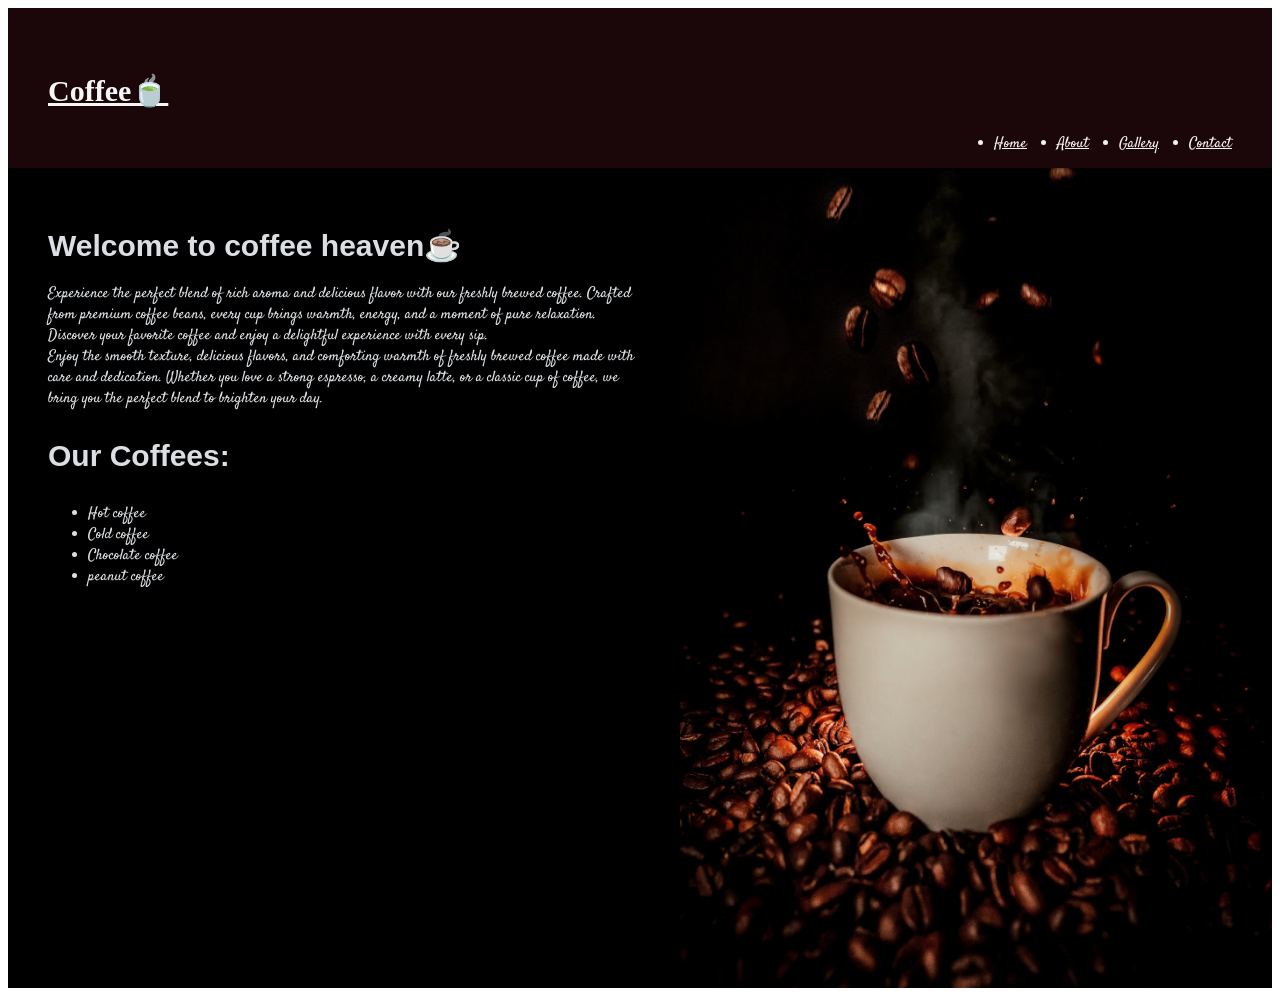
==== Day8/index.html @ beeef2b5 "Completed Day8 javaScript — Control Flow &" ====
<!DOCTYPE html>
<html lanmg="eng">

<head>
    <title>website</title>
    <link rel="stylesheet" href="style.css">
    <style>
        @import url('https://fonts.googleapis.com/css2?family=Satisfy&display=swap');
    </style>
</head>

<body>
    <header class="header">
        <nav>
            <a href="#" class="navbar">
                <h1 class="cof" >Coffee🍵</h1>

                <ul class="navlist">
                    <li class="items">Home</li>
                    <li class="items">About</li>
                    <li class="items">Gallery</li>
                    <li class="items">Contact</li>
                </ul>
            </a>
        </nav>
    </header>
    <div class="hero">
        <div class="text">
            <h1 class="h1">Welcome to coffee heaven☕</h1>
            <p>Experience the perfect blend of rich aroma and delicious flavor with our
                freshly brewed coffee. Crafted from premium coffee beans, every cup brings
                warmth, energy, and a moment of pure relaxation. Discover your favorite
                coffee and enjoy a delightful experience with every sip.<br>  Enjoy the smooth texture, delicious flavors, and comforting warmth of 
    freshly brewed coffee made with care and dedication. Whether you love a 
    strong espresso, a creamy latte, or a classic cup of coffee, we bring you 
    the perfect blend to brighten your day.</p>
        <h3 class="h2">Our Coffees:</h3> 
        <ul class="list">
            <li>Hot coffee</li>
            <li>Cold coffee</li>
            <li>Chocolate coffee</li>
            <li>peanut coffee</li>
        </ul>   
        
        </div>
        <div class="image">
            <img src="image.jpg">
        </div>
    </div>
</body>

</html>
---- Day8/style.css ----
:root {
    --main-font: "Satisfy", cursive;
}

.satisfy-regular {
    font-family: "Satisfy", cursive;
    font-weight: 400;
    font-style: normal;
}
.cof{
    font-size:30px;
}
.navbar{
    font-family:Cambria, Cochin, Georgia, Times, 'Times New Roman', serif;
    color:rgb(246, 246, 246);
    font-size:15px;
}
.navlist{
    display:flex;
    font-family:var(--main-font);
    color:rgb(243, 239, 239);
    justify-content:flex-end;
    padding:1opx;
    gap:30px;
    
}
.header{
    display:block;
    background-color:rgb(27, 6, 10);
    height:80px;
    padding:40px;
}
.navlist items{
    display:flex;
    justify-content:space-between;
    align-items:right;
}
.hero{
    display:flex; 
    align-items:center;  
    height: calc(100vh - 80px);
    background-color:rgb(0, 0, 0);
}
.text {
    padding:40px;
    width:50%;
    text-align:left;
    align-self:flex-start;
    font-family:var(--main-font);
    color:rgb(219, 223, 227);
    font-size:15px;
}
.image{
    width:50%;
    height:100%;
    margin-left:auto;
}
.image img{
    width:100%;
    height:100%;
    object-fit:cover;
}
.h1{
    font-family:'Trebuchet MS', 'Lucida Sans Unicode', 'Lucida Grande', 'Lucida Sans', Arial, sans-serif;
}
.h2{
    font-family:'Trebuchet MS', 'Lucida Sans Unicode', 'Lucida Grande', 'Lucida Sans', Arial, sans-serif;
    font-size:30px;
    
}
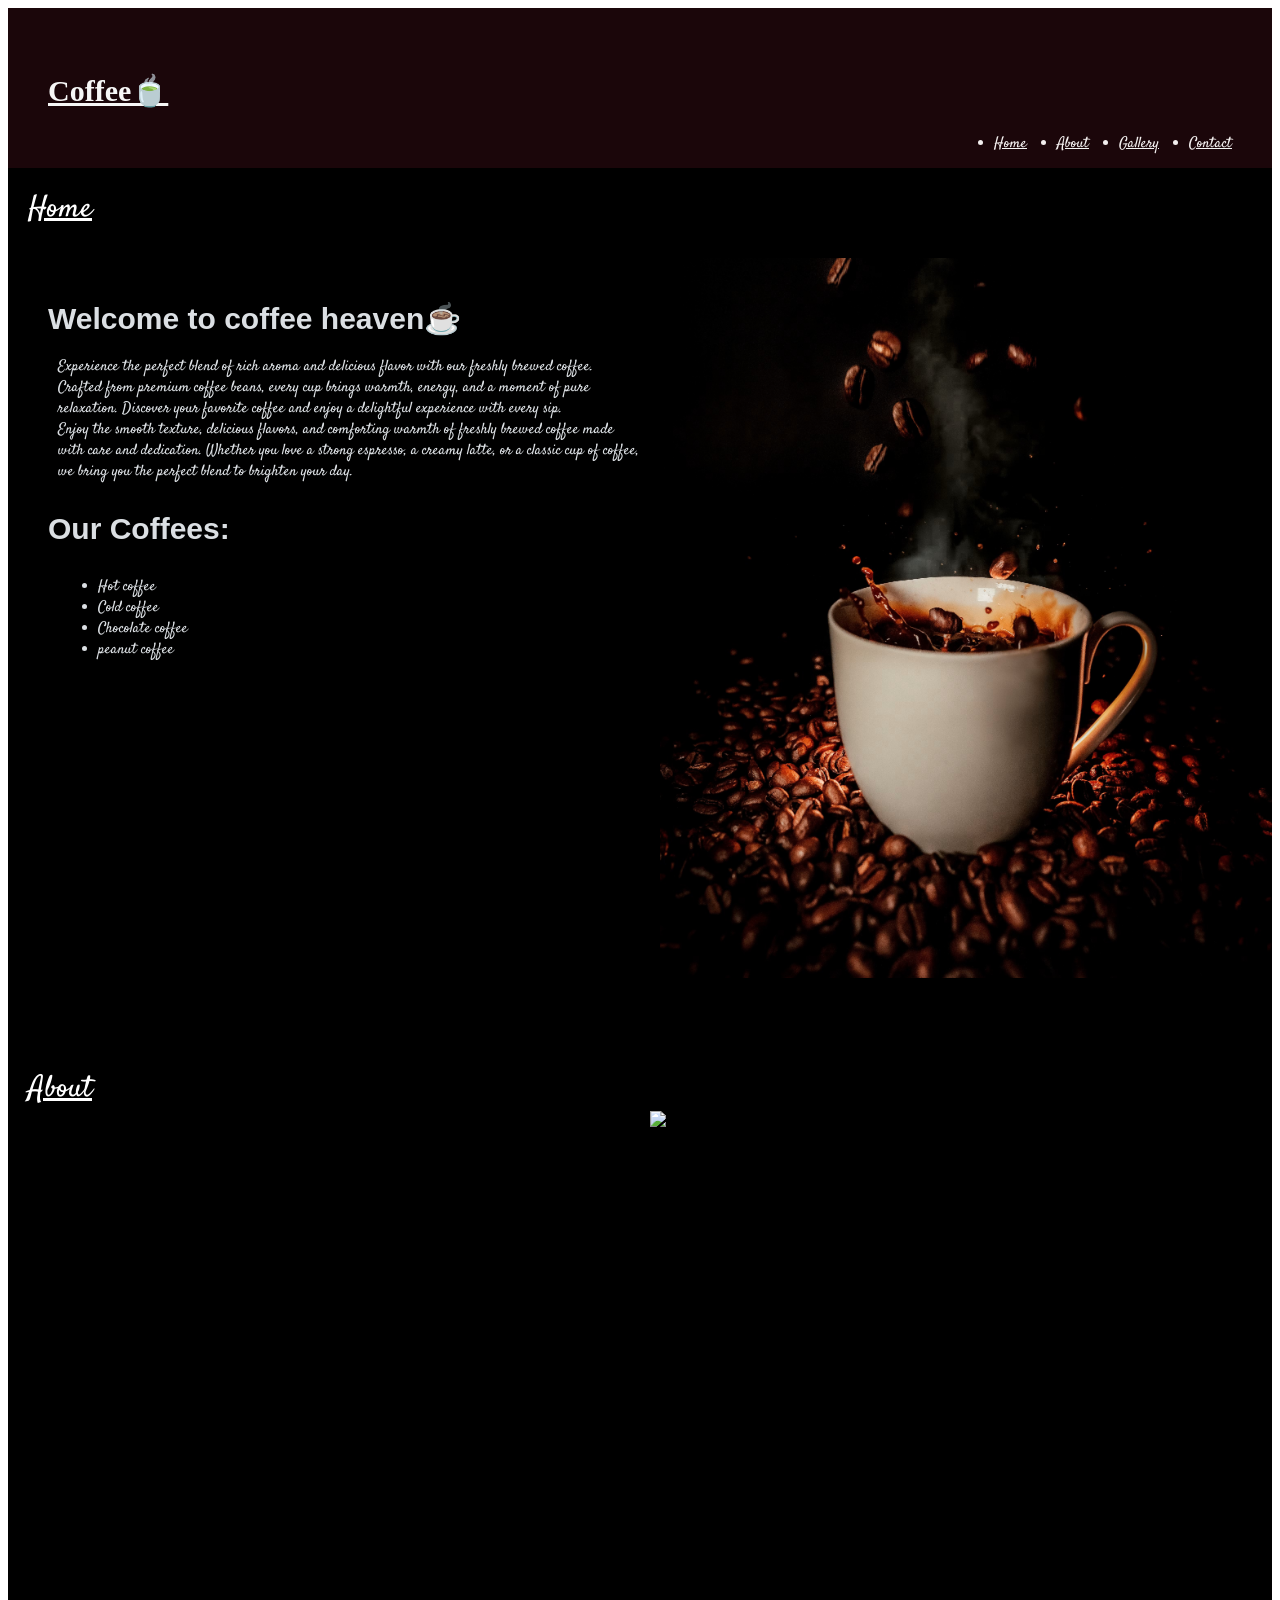
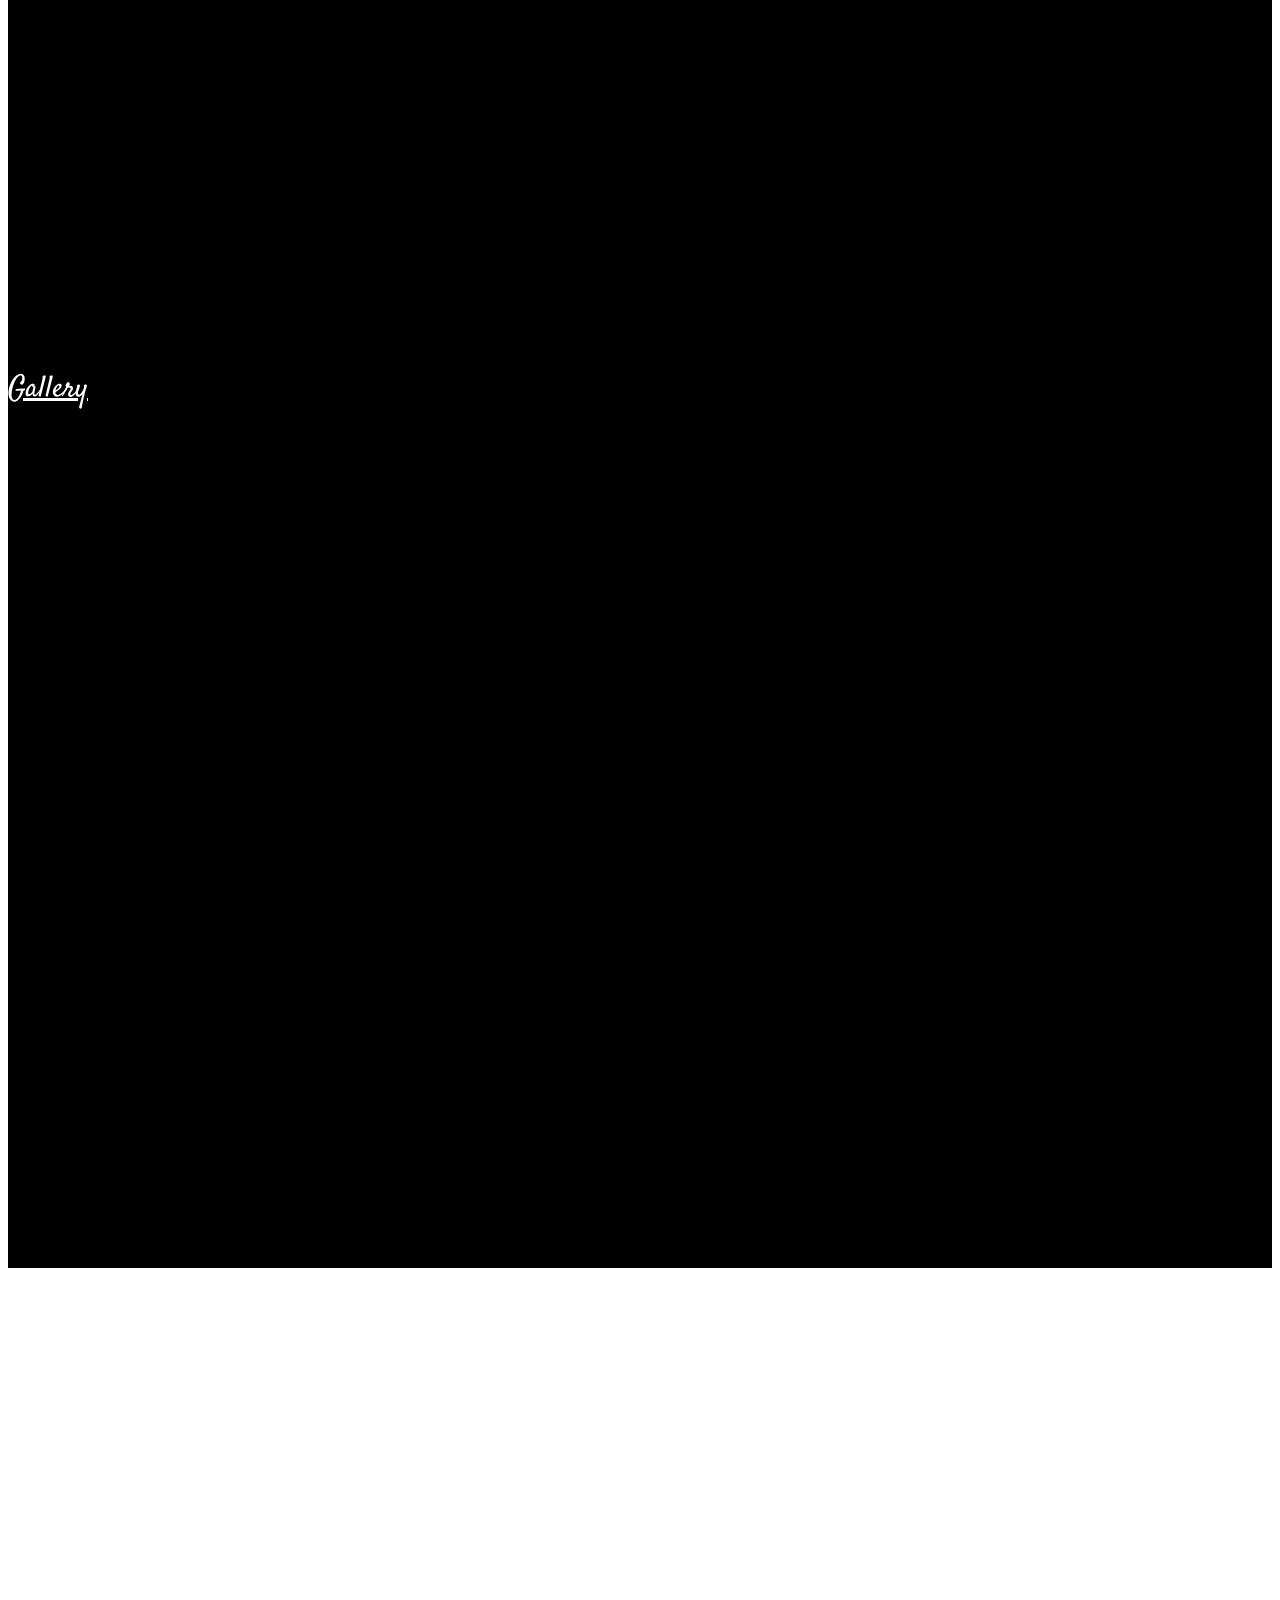
==== commit 37940091: "Completed Day10 work of arrays and arrays methods" ====
--- a/Day8/index.html
+++ b/Day8/index.html
@@ -11,41 +11,65 @@
 
 <body>
     <header class="header">
-        <nav>
-            <a href="#" class="navbar">
-                <h1 class="cof" >Coffee🍵</h1>
+        <div class="top">
+            <nav>
+                <a href="#" class="navbar">
+                    <h1 class="cof">Coffee🍵</h1>
 
-                <ul class="navlist">
-                    <li class="items">Home</li>
-                    <li class="items">About</li>
-                    <li class="items">Gallery</li>
-                    <li class="items">Contact</li>
+                    <ul class="navlist">
+                        <li class="items">Home</li>
+                        <li class="items">About</li>
+                        <li class="items">Gallery</li>
+                        <li class="items">Contact</li>
+                    </ul>
+                </a>
+            </nav>
+        </div>
+        <div class="hero">
+            <div class="text">
+              <a href="#" class="h3">Home</a>  
+                <h1 class="h1">Welcome to coffee heaven☕</h1>
+                <p class="p">Experience the perfect blend of rich aroma and delicious flavor with our
+                    freshly brewed coffee. Crafted from premium coffee beans, every cup brings
+                    warmth, energy, and a moment of pure relaxation. Discover your favorite
+                    coffee and enjoy a delightful experience with every sip.<br> Enjoy the smooth texture, delicious
+                    flavors, and comforting warmth of
+                    freshly brewed coffee made with care and dedication. Whether you love a
+                    strong espresso, a creamy latte, or a classic cup of coffee, we bring you
+                    the perfect blend to brighten your day.</p>
+                <h3 class="h2">Our Coffees:</h3>
+                <ul class="list">
+                    <li>Hot coffee</li>
+                    <li>Cold coffee</li>
+                    <li>Chocolate coffee</li>
+                    <li>peanut coffee</li>
                 </ul>
-            </a>
-        </nav>
+
+            </div>
+            <div class="image">
+                <img src="image.jpg">
+            </div>
+        </div>
     </header>
-    <div class="hero">
-        <div class="text">
-            <h1 class="h1">Welcome to coffee heaven☕</h1>
-            <p>Experience the perfect blend of rich aroma and delicious flavor with our
-                freshly brewed coffee. Crafted from premium coffee beans, every cup brings
-                warmth, energy, and a moment of pure relaxation. Discover your favorite
-                coffee and enjoy a delightful experience with every sip.<br>  Enjoy the smooth texture, delicious flavors, and comforting warmth of 
-    freshly brewed coffee made with care and dedication. Whether you love a 
-    strong espresso, a creamy latte, or a classic cup of coffee, we bring you 
-    the perfect blend to brighten your day.</p>
-        <h3 class="h2">Our Coffees:</h3> 
-        <ul class="list">
-            <li>Hot coffee</li>
-            <li>Cold coffee</li>
-            <li>Chocolate coffee</li>
-            <li>peanut coffee</li>
-        </ul>   
+    <main class="main">
+    <div class="about">
+    <a href="#" class="h3">About</a>  
+    <div class="image">
+        <img src="about.webp" alt="about">
         
-        </div>
-        <div class="image">
-            <img src="image.jpg">
-        </div>
+    </div>
+
+
+
+    </div>
+    <div class="gallery">
+        <a href="#" class="h3">Gallery</a>  
+
+    </div>
+    </main>
+    <div class="contact">
+      <a href="#" class="h3">Contact</a>  
+
     </div>
 </body>
 
--- a/Day8/style.css
+++ b/Day8/style.css
@@ -7,64 +7,117 @@
     font-weight: 400;
     font-style: normal;
 }
-.cof{
-    font-size:30px;
+
+.cof {
+    font-size: 30px;
 }
-.navbar{
-    font-family:Cambria, Cochin, Georgia, Times, 'Times New Roman', serif;
-    color:rgb(246, 246, 246);
-    font-size:15px;
+
+.navbar {
+    font-family: Cambria, Cochin, Georgia, Times, 'Times New Roman', serif;
+    color: rgb(246, 246, 246);
+    font-size: 15px;
 }
-.navlist{
-    display:flex;
-    font-family:var(--main-font);
-    color:rgb(243, 239, 239);
-    justify-content:flex-end;
-    padding:1opx;
-    gap:30px;
-    
+
+.navlist {
+    display: flex;
+    font-family: var(--main-font);
+    color: rgb(243, 239, 239);
+    justify-content: flex-end;
+    padding: 1opx;
+    gap: 30px;
+
 }
-.header{
-    display:block;
-    background-color:rgb(27, 6, 10);
-    height:80px;
-    padding:40px;
+
+.header {
+    display: block;
 }
-.navlist items{
-    display:flex;
-    justify-content:space-between;
-    align-items:right;
+
+.top {
+    display: block;
+    background-color: rgb(27, 6, 10);
+    height: 80px;
+    padding: 40px;
 }
-.hero{
-    display:flex; 
-    align-items:center;  
-    height: calc(100vh - 80px);
-    background-color:rgb(0, 0, 0);
+
+.navlist items {
+    display: flex;
+    justify-content: space-between;
+    align-items: right;
 }
+
+.hero {
+    display: flex;
+    align-items: center;
+    height: 100vh;
+    background-color: rgb(0, 0, 0);
+    padding: 05;
+}
+
+.h3 {
+    font-size: 30px;
+    color: white;
+}
+
 .text {
-    padding:40px;
-    width:50%;
-    text-align:left;
-    align-self:flex-start;
-    font-family:var(--main-font);
-    color:rgb(219, 223, 227);
-    font-size:15px;
+    padding: 20px;
+    width: 50%;
+    text-align: left;
+    align-self: flex-start;
+    font-family: var(--main-font);
+    color: rgb(219, 223, 227);
+    font-size: 15px;
 }
-.image{
-    width:50%;
-    height:100%;
-    margin-left:auto;
+
+.image {
+    width: 50%;
+    height: 80vh;
+    margin-left: auto;
 }
-.image img{
-    width:100%;
-    height:100%;
-    object-fit:cover;
+
+.image img {
+    width: 100%;
+    height: 100%;
+    object-fit: cover;
 }
-.h1{
-    font-family:'Trebuchet MS', 'Lucida Sans Unicode', 'Lucida Grande', 'Lucida Sans', Arial, sans-serif;
+
+.h1 {
+    margin-top: 70px;
+      margin-left:20px;
+    font-family: 'Trebuchet MS', 'Lucida Sans Unicode', 'Lucida Grande', 'Lucida Sans', Arial, sans-serif;
 }
-.h2{
-    font-family:'Trebuchet MS', 'Lucida Sans Unicode', 'Lucida Grande', 'Lucida Sans', Arial, sans-serif;
-    font-size:30px;
-    
+.p{
+   margin-left:30px;
+}
+
+.h2 {
+    font-family: 'Trebuchet MS', 'Lucida Sans Unicode', 'Lucida Grande', 'Lucida Sans', Arial, sans-serif;
+    font-size: 30px;
+      margin-left:20px;
+
+}
+.list{
+      margin-left:30px;
+}
+
+.about {
+    height: 100vh;
+    margin-left: 20px;
+    font-family: var(--main-font);
+}
+
+.gallery {
+    height: 100vh;
+
+    font-family: var(--main-font);
+
+}
+
+.contact {
+    height: 100vh;
+
+    font-family: var(--main-font);
+}
+
+.main {
+    background-color: rgb(0, 0, 0);
 }
